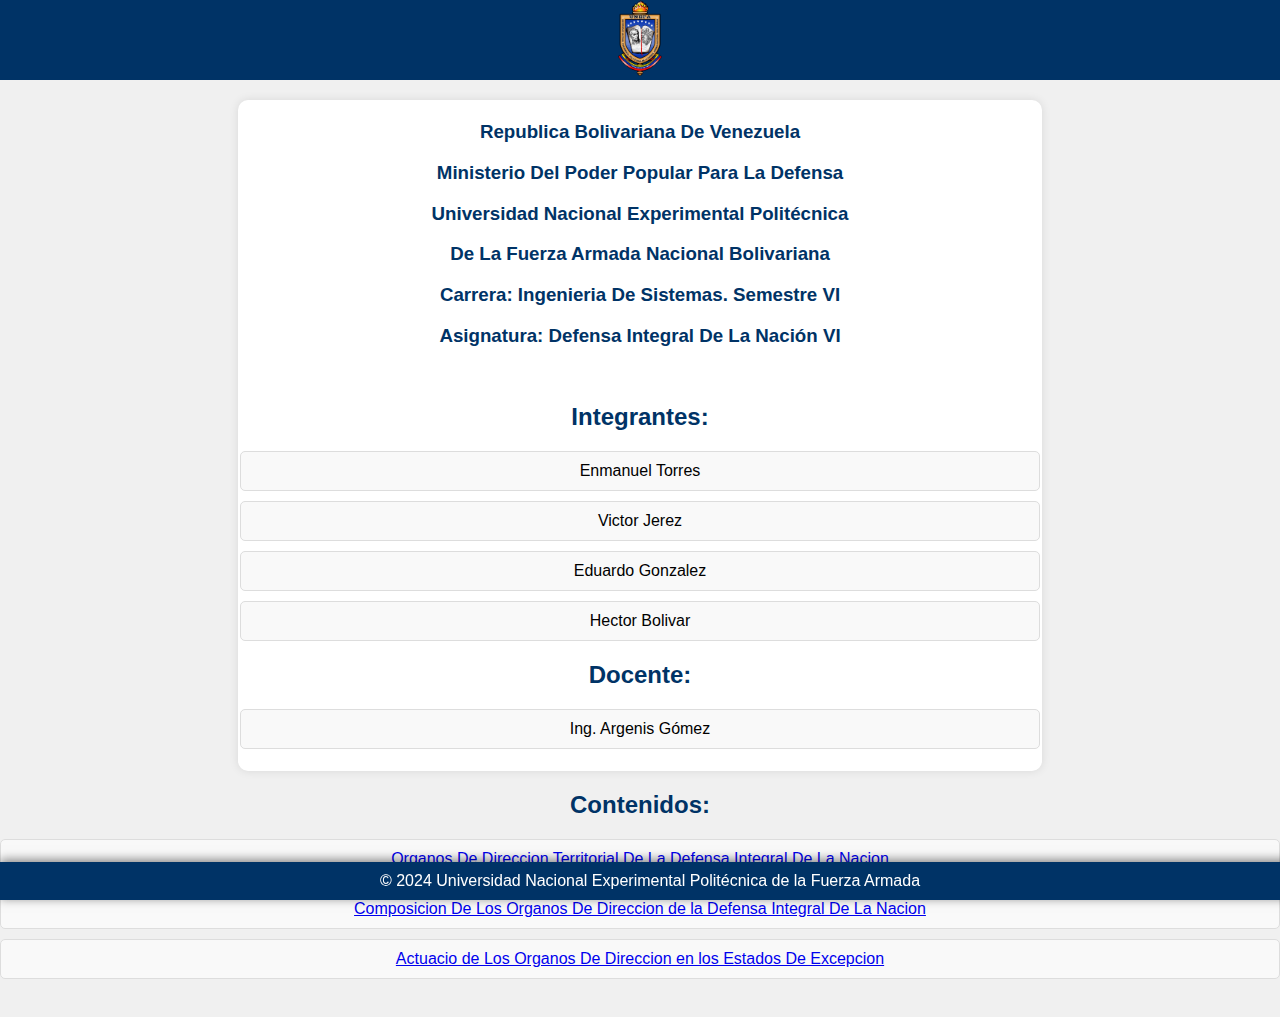
==== index.html @ 21d74d16 "Add files via upload" ====
<!DOCTYPE html>
<html lang="es">

<head>
    <meta charset="UTF-8">
    <meta name="viewport" content="width=device-width, initial-scale=1.0">
    <title>Presentación UNEFA</title>
    <link rel="stylesheet" href="./styles/index.css">
</head>
<!--Hecho Por Victor Jerez-->

<body>
    <div class="header">
        <img src="./img/escudounefa.gif" alt="Logo UNEFA">
    </div>

    <div class="content">
        <h3>Republica Bolivariana De Venezuela</h3>
        <h3>Ministerio Del Poder Popular Para La Defensa</h3>
        <h3>Universidad Nacional Experimental Politécnica </h3>
        <h3>De La Fuerza Armada Nacional Bolivariana</h3>
        <h3>Carrera: Ingenieria De Sistemas. Semestre VI</h3>
        <h3>Asignatura: Defensa Integral De La Nación VI</h3>
        <br>
        <div class="members">
            <h2>Integrantes:</h2>
            <ul>
                <li>Enmanuel Torres</li>
                <li>Victor Jerez</li>
                <li>Eduardo Gonzalez</li>
                <li>Hector Bolivar</li>
                <!-- Agrega más integrantes según sea necesario -->
            </ul>
        </div>
        <div class="docente">
            <h2>Docente:</h2>
            <ul>
                <li>Ing. Argenis Gómez</li>
                <!-- Agrega más docentes si es necesario -->
            </ul>
        </div>
    </div>
    <div>
        <div class="puntos">
            <h2>Contenidos:</h2>
            <ul>
                <li><a href="./page_1.html">Organos De Direccion Territorial De La Defensa Integral De La Nacion</a></li>
                <li><a href="./page_3.html">Composicion De Los Organos De Direccion de la Defensa Integral De La Nacion</a></li>
                <li><a href="./page_5.html">Actuacio de Los Organos De Direccion en los Estados De Excepcion</a></li>
                <!-- Agrega más contenido si es necesario -->
            </ul>
        </div>
    </div>
    <br>
    <footer>
        &copy; 2024 Universidad Nacional Experimental Politécnica de la Fuerza Armada
    </footer>
</body>

</html>
---- styles/index.css ----
body {
    font-family: Arial, sans-serif;
    background-color: #f0f0f0;
    margin: 0;
    padding: 0;
}

.header {
    background-color: #003366;
    color: white;
    text-align: center;
    max-height: 100px;
}

.header img {
    max-width: 45px;
}

.content {
    padding: 2px;
    margin: 20px auto;
    max-width: 800px;
    background-color: white;
    border-radius: 10px;
    box-shadow: 0 0 10px rgba(0, 0, 0, 0.1);
}

h1,
h2,
h3 {
    text-align: center;
    color: #003366;
}

.members,
.docente,
.puntos {
    margin: 20px 0;
}

.members ul,
.docente ul,
.puntos ul {
    list-style-type: none;
    padding: 0;
}

.members li,
.docente li,
.puntos li {
    background-color: #f9f9f9;
    margin: 10px 0;
    padding: 10px;
    border: 1px solid #ddd;
    border-radius: 5px;
    text-align: center;
}

footer {
    text-align: center;
    padding: 10px;
    background-color: #003366;
    color: white;
    position: fixed;
    bottom: 0;
    width: 100%;
    box-shadow: 0 -2px 10px rgba(0, 0, 0, 0.5);
}
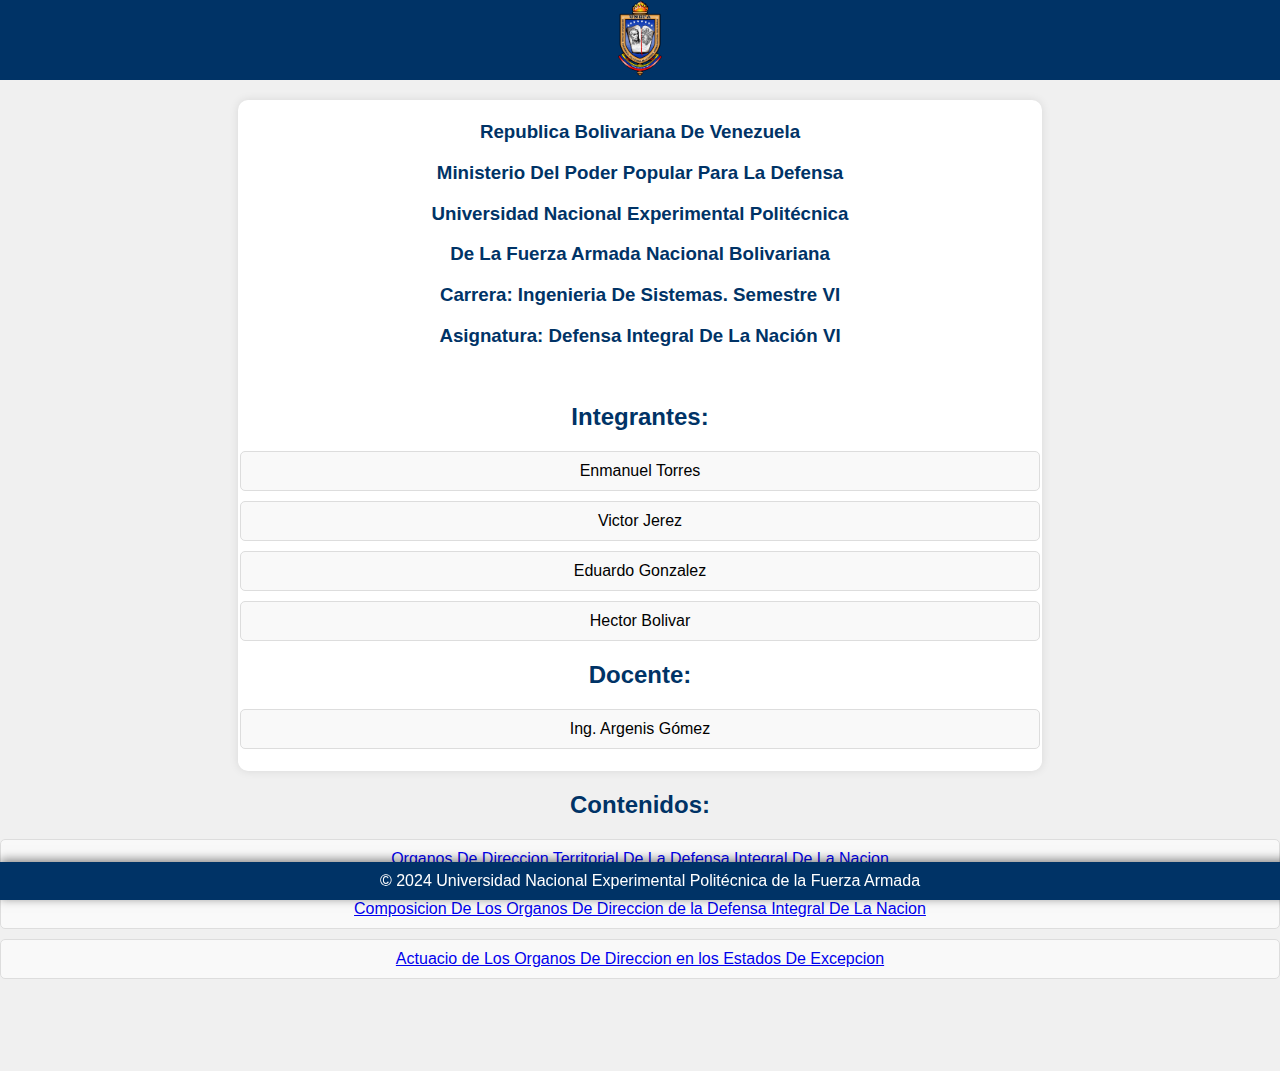
==== commit 718693ae: "Update index.html" ====
--- a/index.html
+++ b/index.html
@@ -52,9 +52,12 @@
         </div>
     </div>
     <br>
+    <br>
+    <br>
+    <br>
     <footer>
         &copy; 2024 Universidad Nacional Experimental Politécnica de la Fuerza Armada
     </footer>
 </body>
 
-</html>+</html>
